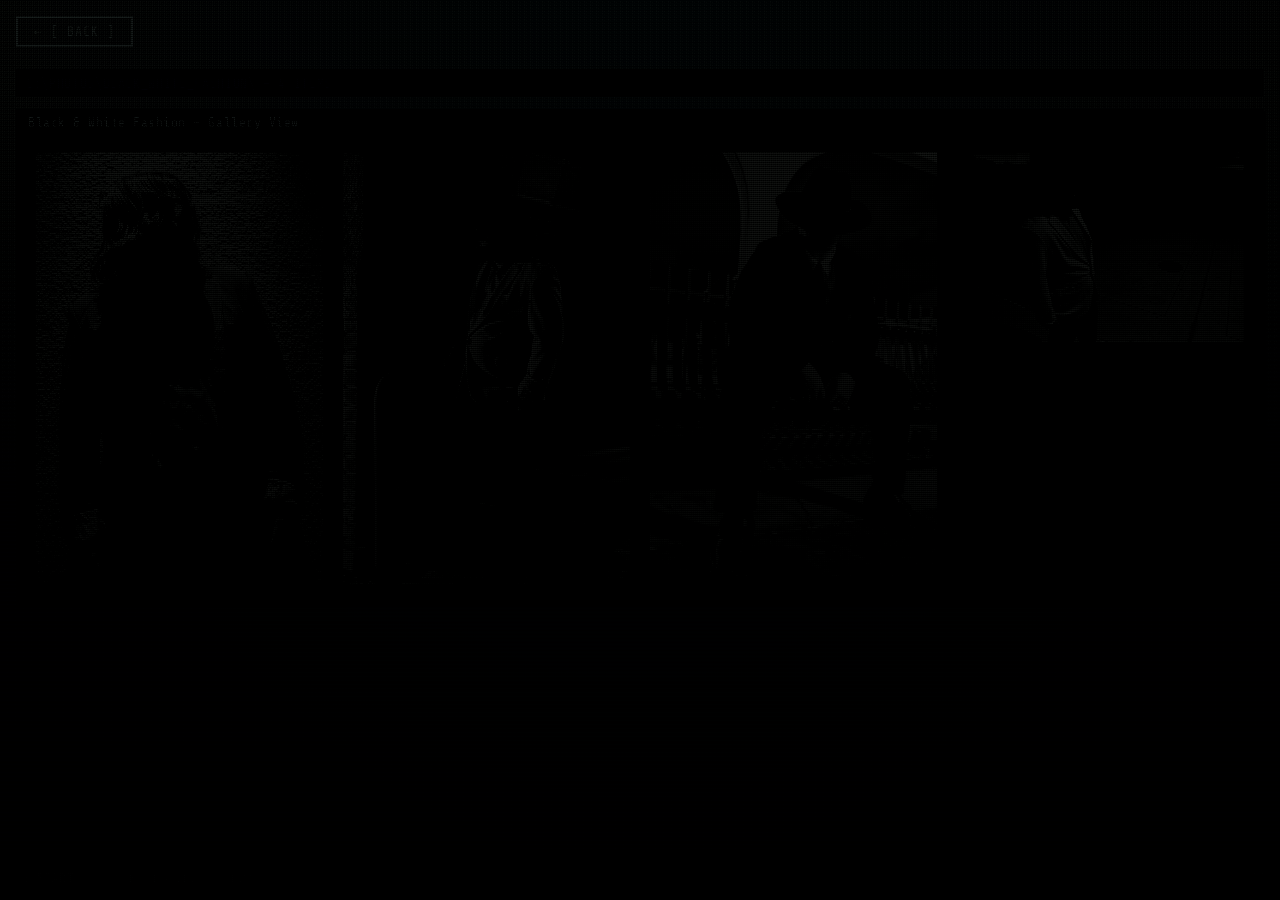
==== black-white-fashion.html @ 4e3a28f0 "Portfolio: swap Glitch and Editorial cards; update projects count to 4" ====
<!DOCTYPE html>
<html lang="en">
<head>
  <meta charset="UTF-8">
  <meta name="viewport" content="width=device-width, initial-scale=1.0">
  <title>Black & White Fashion — C.B Photography</title>
  <link rel="stylesheet" href="images/style.css">
  <style>
    html, body, * {
      cursor: url("data:image/svg+xml,%3Csvg xmlns='http://www.w3.org/2000/svg' width='24' height='24' viewBox='0 0 24 24'%3E%3Ccircle cx='12' cy='12' r='4' fill='none' stroke='%2300e0ff' stroke-width='1.5'/%3E%3Cline x1='12' y1='1' x2='12' y2='7' stroke='%2300e0ff' stroke-width='1.5'/%3E%3Cline x1='12' y1='17' x2='12' y2='23' stroke='%2300e0ff' stroke-width='1.5'/%3E%3Cline x1='1' y1='12' x2='7' y2='12' stroke='%2300e0ff' stroke-width='1.5'/%3E%3Cline x1='17' y1='12' x2='23' y2='12' stroke='%2300e0ff' stroke-width='1.5'/%3E%3C/svg%3E") 12 12, crosshair;
    }
    button, a, [onclick], .gallery-item, .back-btn, .lightbox-close {
      cursor: url("data:image/svg+xml,%3Csvg xmlns='http://www.w3.org/2000/svg' width='24' height='24' viewBox='0 0 24 24'%3E%3Ccircle cx='12' cy='12' r='4' fill='none' stroke='%2300e0ff' stroke-width='1.5'/%3E%3Cline x1='12' y1='1' x2='12' y2='7' stroke='%2300e0ff' stroke-width='1.5'/%3E%3Cline x1='12' y1='17' x2='12' y2='23' stroke='%2300e0ff' stroke-width='1.5'/%3E%3Cline x1='1' y1='12' x2='7' y2='12' stroke='%2300e0ff' stroke-width='1.5'/%3E%3Cline x1='17' y1='12' x2='23' y2='12' stroke='%2300e0ff' stroke-width='1.5'/%3E%3C/svg%3E") 12 12, crosshair;
    }
    .gallery-header {
      padding: 16px 16px 0;
    }
    .back-btn {
      display: inline-block;
      margin-bottom: 12px;
      padding: 6px 16px;
      border: 2px solid var(--blue);
      color: var(--blue);
      font-family: 'Share Tech Mono', monospace;
      font-size: 13px;
      text-decoration: none;
      letter-spacing: 0.08em;
      background: transparent;
      cursor: pointer;
      transition: background 0.15s, color 0.15s;
    }
    .back-btn:hover {
      background: var(--blue);
      color: var(--bg);
    }
    .gallery-panel {
      margin: 0 16px 80px;
    }
    .gallery-grid {
      display: grid;
      grid-template-columns: repeat(auto-fill, minmax(280px, 1fr));
      gap: 16px;
      padding: 16px;
      background: #040409;
    }
    .gallery-item {
      border: 2px solid;
      border-color: #030308 #16163a #16163a #030308;
      background: #0b0b15;
      cursor: pointer;
      transition: transform 0.15s, box-shadow 0.15s;
      position: relative;
      overflow: hidden;
    }
    .gallery-item:hover {
      transform: translateY(-3px);
      box-shadow: 0 0 18px rgba(29,224,0,0.2);
    }
    .gallery-item img {
      width: 100%;
      display: block;
    }
    .gallery-item-footer {
      display: none;
    }

    /* Lightbox */
    .lightbox {
      display: none;
      position: fixed;
      inset: 0;
      background: rgba(0,0,0,0.95);
      z-index: 10000;
      align-items: center;
      justify-content: center;
      flex-direction: column;
    }
    .lightbox.active { display: flex; }
    .lightbox img {
      max-width: 90vw;
      max-height: 85vh;
      object-fit: contain;
      border: 2px solid var(--green);
      box-shadow: 0 0 30px rgba(29,224,0,0.3);
    }
    .lightbox-close {
      position: absolute;
      top: 16px;
      right: 24px;
      font-family: 'Share Tech Mono', monospace;
      font-size: 28px;
      color: var(--green);
      cursor: pointer;
      background: none;
      border: none;
      line-height: 1;
    }
    .lightbox-close:hover { color: #fff; }
    .lightbox-caption {
      margin-top: 10px;
      font-family: 'Share Tech Mono', monospace;
      font-size: 12px;
      color: var(--muted);
      letter-spacing: 0.08em;
    }

    .fullscreen-crt-glitch {
      position: fixed;
      inset: 0;
      z-index: 10002;
      pointer-events: none;
      opacity: 0;
      background-color: rgba(0, 14, 0, 0.72);
      background-image:
        linear-gradient(to bottom, rgba(0,8,0,0.4), rgba(0,0,0,0.9)),
        radial-gradient(circle at 20% 30%, rgba(95,255,130,0.12) 0 1px, transparent 1px 100%),
        radial-gradient(circle at 80% 70%, rgba(36,170,70,0.14) 0 1px, transparent 1px 100%),
        repeating-linear-gradient(to bottom, rgba(0,0,0,0.72) 0px, rgba(0,0,0,0.72) 1px, transparent 1px, transparent 2px),
        linear-gradient(90deg, rgba(0,255,90,0.08), transparent 35%, transparent 65%, rgba(15,120,40,0.1));
      background-size: 100% 100%, 2px 2px, 3px 3px, 100% 2px, 100% 100%;
      mix-blend-mode: multiply;
    }

    body.folder-opening {
      filter: contrast(1.28) brightness(0.58) saturate(0.18);
      animation: folderShake 120ms steps(2) 9;
    }

    body.folder-opening .fullscreen-crt-glitch {
      opacity: 0.92;
      animation: folderNoise 90ms steps(2) infinite;
    }

    @keyframes folderNoise {
      0% { transform: translate(0, 0); }
      25% { transform: translate(2px, -1px); }
      50% { transform: translate(-2px, 1px); }
      75% { transform: translate(1px, 2px); }
      100% { transform: translate(0, 0); }
    }

    @keyframes folderShake {
      0% { transform: translate(0, 0); }
      20% { transform: translate(-2px, 1px); }
      40% { transform: translate(2px, -1px); }
      60% { transform: translate(-1px, -1px); }
      80% { transform: translate(1px, 1px); }
      100% { transform: translate(0, 0); }
    }

  </style>
</head>
<body>
  <div class="scanlines"></div>
  <div class="fullscreen-crt-glitch" aria-hidden="true"></div>

  <div class="gallery-header">
    <a href="index.html#portfolio" class="back-btn">&#8592; [ BACK ]</a>
    <div class="terminal-window" style="margin-bottom:12px;">
      <div class="terminal-titlebar">
        <span>C:\PHOTOS\BLACK_WHITE_FASHION\ — 4 ITEMS</span>
        <div class="win95-buttons">
          <button>_</button><button>&#9633;</button><button>&#x2715;</button>
        </div>
      </div>
    </div>
  </div>

  <div class="gallery-panel">
    <div class="panel">
      <div class="panel-titlebar"><span>Black &amp; White Fashion — Gallery View</span></div>
      <div class="gallery-grid">
        <div class="gallery-item" onclick="openLightbox('images/1content_C_Beas.jpg.jpg', '1content_C_Beas.jpg')">
          <img src="images/1content_C_Beas.jpg.jpg" alt="Photo 1">
          <div class="gallery-item-footer"><span>1content_C_Beas.jpg</span><span>B&amp;W</span></div>
        </div>
        <div class="gallery-item" onclick="openLightbox('images/2content_C_Beas.jpg.jpg', '2content_C_Beas.jpg')">
          <img src="images/2content_C_Beas.jpg.jpg" alt="Photo 2">
          <div class="gallery-item-footer"><span>2content_C_Beas.jpg</span><span>B&amp;W</span></div>
        </div>
        <div class="gallery-item" onclick="openLightbox('images/3content_C_Beas.jpg.jpg', '3content_C_Beas.jpg')">
          <img src="images/3content_C_Beas.jpg.jpg" alt="Photo 3">
          <div class="gallery-item-footer"><span>3content_C_Beas.jpg</span><span>B&amp;W</span></div>
        </div>
        <div class="gallery-item" onclick="openLightbox('images/5content_C_Beas.jpg.jpg', '5content_C_Beas.jpg')">
          <img src="images/5content_C_Beas.jpg.jpg" alt="Photo 4">
          <div class="gallery-item-footer"><span>5content_C_Beas.jpg</span><span>B&amp;W</span></div>
        </div>
      </div>
    </div>
  </div>

  <!-- Lightbox -->
  <div class="lightbox" id="lightbox" onclick="closeLightbox(event)">
    <button class="lightbox-close" onclick="closeLightbox()">&#x2715;</button>
    <img id="lightbox-img" src="" alt="">
    <p class="lightbox-caption" id="lightbox-caption"></p>
  </div>

  <!-- Taskbar -->
  <footer class="taskbar">
    <div class="taskbar-start"><button class="start-btn">&#x229E; START</button></div>
    <div class="taskbar-items"><span class="taskbar-item active">&#128247; BLACK &amp; WHITE FASHION</span></div>
    <div class="taskbar-tray">
      <span>&#128266;</span>
      <span class="tray-time" id="clock">00:00</span>
    </div>
  </footer>

  <script>
    function updateClock() {
      var now = new Date();
      var t = String(now.getHours()).padStart(2,'0') + ':' + String(now.getMinutes()).padStart(2,'0');
      document.getElementById('clock').textContent = t;
    }
    updateClock();
    setInterval(updateClock, 1000);

    var lightboxStatePushed = false;
    if (!history.state) {
      history.replaceState({ initialPage: true }, '', window.location.href);
    }
    function openLightbox(src, caption) {
      var lightbox = document.getElementById('lightbox');
      document.getElementById('lightbox-img').src = src;
      document.getElementById('lightbox-caption').textContent = caption;
      lightbox.classList.add('active');
      if (!lightboxStatePushed) {
        history.pushState({ lightboxOpen: true }, '', window.location.href);
        lightboxStatePushed = true;
      }
    }
    function closeLightbox(e) {
      if (e && e.type === 'popstate') {
        document.getElementById('lightbox').classList.remove('active');
        lightboxStatePushed = false;
        return;
      }
      if (!e || e.target !== document.getElementById('lightbox-img')) {
        var lightbox = document.getElementById('lightbox');
        lightbox.classList.remove('active');
        if (lightboxStatePushed) {
          lightboxStatePushed = false;
          history.back();
        }
      }
    }
    window.addEventListener('popstate', function() {
      if (document.getElementById('lightbox').classList.contains('active')) {
        closeLightbox({ type: 'popstate' });
      }
    });
    document.addEventListener('keydown', function(e) {
      if (e.key === 'Escape') closeLightbox();
    });

    function playFolderGlitchSound() {
      var AudioCtx = window.AudioContext || window.webkitAudioContext;
      if (!AudioCtx) return;

      var ctx = new AudioCtx();
      var duration = 0.95;
      var len = Math.floor(ctx.sampleRate * duration);
      var buffer = ctx.createBuffer(1, len, ctx.sampleRate);
      var data = buffer.getChannelData(0);
      var i;

      for (i = 0; i < len; i += 1) {
        var progress = i / len;
        data[i] = (Math.random() * 2 - 1) * (0.2 - progress * 0.12);
      }

      var noiseSource = ctx.createBufferSource();
      var noiseFilter = ctx.createBiquadFilter();
      var noiseGain = ctx.createGain();
      var motor = ctx.createOscillator();
      var wobble = ctx.createOscillator();
      var motorGain = ctx.createGain();

      noiseSource.buffer = buffer;
      noiseFilter.type = 'lowpass';
      noiseFilter.frequency.value = 1900;
      noiseGain.gain.setValueAtTime(0.035, ctx.currentTime);
      noiseGain.gain.exponentialRampToValueAtTime(0.0001, ctx.currentTime + duration);

      motor.type = 'sawtooth';
      motor.frequency.setValueAtTime(86, ctx.currentTime);
      motor.frequency.exponentialRampToValueAtTime(62, ctx.currentTime + duration);

      wobble.type = 'sine';
      wobble.frequency.setValueAtTime(7, ctx.currentTime);
      wobble.connect(motor.frequency);

      motorGain.gain.setValueAtTime(0.0001, ctx.currentTime);
      motorGain.gain.linearRampToValueAtTime(0.02, ctx.currentTime + 0.04);
      motorGain.gain.exponentialRampToValueAtTime(0.0001, ctx.currentTime + duration);

      noiseSource.connect(noiseFilter);
      noiseFilter.connect(noiseGain);
      noiseGain.connect(ctx.destination);

      motor.connect(motorGain);
      motorGain.connect(ctx.destination);

      noiseSource.start();
      motor.start();
      wobble.start();
      noiseSource.stop(ctx.currentTime + duration);
      motor.stop(ctx.currentTime + duration);
      wobble.stop(ctx.currentTime + duration);
    }

    document.body.classList.add('folder-opening');
    try { playFolderGlitchSound(); } catch (e) {}
    setTimeout(function() {
      document.body.classList.remove('folder-opening');
    }, 1200);

  </script>
</body>
</html>
---- images/style.css ----
/* =====================================================
   C.B PHOTOGRAPHY � 90s Hardware / CRT Theme
   ===================================================== */

@import url('https://fonts.googleapis.com/css2?family=Share+Tech+Mono&family=VT323&family=Orbitron:wght@400;700;900&display=swap');

:root {
  --blue:   #00e0ff;
  --blue-amber:   #0f44aa;
  --dim:     #040409;
  --bg:      #020204;
  --panel:   #06060d;
  --border:  #0d0d26;
  --win-bg:  #0b0b15;
  --win-hdr: #000022;
  --win-txt: #0022cc;
  --text:    #3a3a8a;
  --muted:   #151530;
  --red-led: #cc1a1a;
  --glow:    0 0 8px rgba(0,224,255,0.55);
}

*, *::before, *::after { box-sizing: border-box; margin: 0; padding: 0; }

html { scroll-behavior: smooth; }

html, body, * {
  cursor: url("data:image/svg+xml,%3Csvg xmlns='http://www.w3.org/2000/svg' width='24' height='24' viewBox='0 0 24 24'%3E%3Ccircle cx='12' cy='12' r='4' fill='none' stroke='%2300e0ff' stroke-width='1.5'/%3E%3Cline x1='12' y1='1' x2='12' y2='7' stroke='%2300e0ff' stroke-width='1.5'/%3E%3Cline x1='12' y1='17' x2='12' y2='23' stroke='%2300e0ff' stroke-width='1.5'/%3E%3Cline x1='1' y1='12' x2='7' y2='12' stroke='%2300e0ff' stroke-width='1.5'/%3E%3Cline x1='17' y1='12' x2='23' y2='12' stroke='%2300e0ff' stroke-width='1.5'/%3E%3C/svg%3E") 12 12, crosshair;
}

button, a, [onclick], .photo-card, .gallery-item, .toolbar-btn, .crt-btn, .start-btn, .explorer-toolbar span {
  cursor: url("data:image/svg+xml,%3Csvg xmlns='http://www.w3.org/2000/svg' width='24' height='24' viewBox='0 0 24 24'%3E%3Ccircle cx='12' cy='12' r='4' fill='none' stroke='%2300e0ff' stroke-width='1.5'/%3E%3Cline x1='12' y1='1' x2='12' y2='7' stroke='%2300e0ff' stroke-width='1.5'/%3E%3Cline x1='12' y1='17' x2='12' y2='23' stroke='%2300e0ff' stroke-width='1.5'/%3E%3Cline x1='1' y1='12' x2='7' y2='12' stroke='%2300e0ff' stroke-width='1.5'/%3E%3Cline x1='17' y1='12' x2='23' y2='12' stroke='%2300e0ff' stroke-width='1.5'/%3E%3C/svg%3E") 12 12, crosshair;
}

body {
  background-color: var(--bg);
  background-image:
    radial-gradient(ellipse at 50% 0%, rgba(0,224,255,0.06) 0%, transparent 70%),
    linear-gradient(rgba(0,224,255,0.03) 1px, transparent 1px);
  background-size: 100% 100%, 100% 4px;
  color: var(--text);
  font-family: 'Share Tech Mono', 'Courier New', monospace;
  font-size: 14px;
  min-height: 100vh;
  padding-bottom: 46px; /* taskbar height */
  overflow-x: hidden;
}

.click-screen {
  position: fixed;
  inset: 0;
  z-index: 10002;
  display: flex;
  align-items: center;
  justify-content: center;
  padding: 16px;
  background:
    radial-gradient(circle at 50% 40%, rgba(0,224,255,0.1), transparent 42%),
    linear-gradient(rgba(0,224,255,0.025) 1px, transparent 1px),
    var(--bg);
  background-size: 100% 100%, 100% 4px, auto;
  transition: opacity 0.3s ease;
}

.click-screen-hidden {
  opacity: 0;
  pointer-events: none;
}

.click-screen-panel {
  width: min(760px, 100%);
  border: 2px solid var(--border);
  box-shadow: 0 0 30px rgba(0,224,255,0.12);
  background: rgba(2, 4, 2, 0.96);
}

.click-screen-bar {
  display: flex;
  align-items: center;
  justify-content: space-between;
  gap: 16px;
  padding: 4px 10px;
  background: var(--win-hdr);
  color: var(--win-txt);
  font-family: 'VT323', monospace;
  font-size: 16px;
  letter-spacing: 0.06em;
  border-bottom: 2px solid #000022;
}

.click-screen-status {
  color: var(--blue-amber);
  text-shadow: 0 0 8px rgba(15,68,170,0.4);
}

.click-screen-window {
  margin-top: 0;
  border: none;
  box-shadow: none;
  background: transparent;
}

.click-screen-body {
  padding: 22px 24px 26px;
  display: flex;
  flex-direction: column;
  align-items: flex-start;
  gap: 10px;
}

.click-screen-line {
  font-family: 'VT323', monospace;
  font-size: 22px;
  color: var(--blue);
  text-shadow: var(--glow);
  line-height: 1.3;
}

.click-screen-line span {
  color: var(--blue-amber);
}

.click-screen-button {
  border: 2px solid var(--blue);
  background: linear-gradient(180deg, rgba(7, 7, 24, 0.95), rgba(2, 2, 8, 0.98));
  color: var(--blue);
  font-family: 'VT323', monospace;
  font-size: clamp(28px, 4.5vw, 44px);
  letter-spacing: 0.1em;
  padding: 16px 24px 16px 28px;
  margin-top: 10px;
  box-shadow: 0 0 28px rgba(0,224,255,0.16), inset 0 0 18px rgba(0,224,255,0.08);
  text-shadow: var(--glow);
  align-self: stretch;
}

.click-screen-button:hover {
  background: linear-gradient(180deg, rgba(13, 13, 36, 0.98), rgba(4, 4, 12, 1));
}

.click-screen-button:active {
  transform: translateY(1px);
}

.boot-screen {
  position: fixed;
  inset: 0;
  z-index: 10001;
  background: var(--bg);
  display: flex;
  align-items: stretch;
  justify-content: stretch;
  padding: 12px 16px 16px;
  transition: opacity 0.45s ease;
}

.boot-screen::before {
  content: "";
  position: absolute;
  inset: 0;
  pointer-events: none;
  opacity: 0.22;
  background-image:
    radial-gradient(circle at 20% 30%, rgba(0,224,255,0.32) 0 1px, transparent 1px 100%),
    radial-gradient(circle at 80% 70%, rgba(0,224,255,0.30) 0 1px, transparent 1px 100%);
  background-size: 2px 2px, 3px 3px;
  animation: bootNoiseShift 120ms steps(4) infinite;
}

.boot-screen::after {
  content: "";
  position: absolute;
  inset: 0;
  pointer-events: none;
  opacity: 0.15;
  background: linear-gradient(
    to bottom,
    rgba(0,224,255,0.12),
    rgba(0,0,0,0) 20%,
    rgba(0,224,255,0.08) 50%,
    rgba(0,0,0,0) 80%
  );
  animation: bootFlicker 800ms steps(2) infinite;
}

.boot-screen-hidden {
  opacity: 0;
  pointer-events: none;
}

.boot-header {
  position: relative;
  z-index: 1;
  width: 100%;
  min-height: 100%;
  display: flex;
  flex-direction: column;
  padding: 0;
}

@keyframes bootNoiseShift {
  0% { transform: translate(0, 0); }
  25% { transform: translate(2px, -1px); }
  50% { transform: translate(-2px, 2px); }
  75% { transform: translate(2px, 1px); }
  100% { transform: translate(0, 0); }
}

@keyframes bootFlicker {
  0%, 100% { opacity: 0.12; }
  20% { opacity: 0.24; }
  40% { opacity: 0.09; }
  60% { opacity: 0.20; }
  80% { opacity: 0.11; }
}

.boot-header .terminal-window {
  flex: 1;
}

.boot-header .terminal-body {
  height: 100%;
  display: flex;
  flex-direction: column;
  justify-content: center;
}

.app-shell {
  visibility: visible;
  transition: opacity 0.35s ease;
}

.app-shell-hidden {
  opacity: 0;
  visibility: hidden;
  pointer-events: none;
}

body.is-booting {
  overflow: hidden;
}

/* -- BIOS HEADER -------------------------------------- */
.crt-header { padding: 12px 16px 0; }

.bios-bar {
  background: var(--win-hdr);
  color: var(--win-txt);
  font-family: 'VT323', monospace;
  font-size: 15px;
  padding: 3px 10px;
  display: flex;
  justify-content: space-between;
  align-items: center;
  letter-spacing: 0.04em;
  border-bottom: 2px solid #000022;
}

.led-group { display: flex; align-items: center; gap: 6px; font-size: 13px; }

.led {
  display: inline-block;
  width: 10px; height: 10px;
  border-radius: 50%;
  box-shadow: 0 0 6px 2px currentColor;
}
.led-green { background: var(--blue); color: var(--blue); animation: ledPulse 2s infinite; }
.led-amber { background: var(--blue-amber); color: var(--blue-amber); }
.led-red   { background: var(--red-led); color: var(--red-led); }

@keyframes ledPulse {
  0%, 100% { opacity: 1; }
  50%       { opacity: 0.4; }
}

/* -- TERMINAL WINDOW ---------------------------------- */
.terminal-window {
  border: 2px solid var(--border);
  margin-top: 10px;
  background: var(--bg);
  box-shadow: 0 0 24px rgba(0,255,255,0.15), inset 0 0 40px rgba(0,0,0,0.6);
}

.terminal-titlebar {
  background: var(--win-hdr);
  color: var(--win-txt);
  padding: 3px 8px;
  display: flex;
  justify-content: space-between;
  align-items: center;
  font-size: 13px;
  letter-spacing: 0.05em;
}

.win95-buttons { display: flex; gap: 2px; }
.win95-buttons button {
  background: var(--win-bg);
  border: 2px solid;
  border-color: #16163a #030308 #030308 #16163a;
  color: var(--text);
  font-family: 'Share Tech Mono', monospace;
  font-size: 11px;
  width: 18px; height: 18px;
  cursor: pointer;
  line-height: 1;
  padding: 0;
}
.win95-buttons button:active {
  border-color: #030308 #16163a #16163a #030308;
}

.terminal-body {
  padding: 12px 18px;
  min-height: 130px;
}

.boot-line {
  font-family: 'VT323', monospace;
  font-size: 18px;
  color: var(--blue);
  line-height: 1.5;
  text-shadow: var(--glow);
  opacity: 0;
  min-height: 1.5em;
}

.boot-line.boot-line-visible {
  opacity: 1;
}

.ok    { color: var(--blue); font-weight: bold; }
.cursor {
  display: inline-block;
  background: var(--blue);
  color: var(--bg);
  width: 10px; height: 16px;
  vertical-align: middle;
  margin-left: 2px;
}

/* -- TOOLBAR NAV -------------------------------------- */
.toolbar {
  background: var(--win-bg);
  border-top: 2px solid #16163a;
  border-bottom: 2px solid #030308;
  box-shadow: 0 2px 0 #000;
  margin: 12px 16px 0;
  position: sticky;
  top: 0;
  z-index: 100;
}

.toolbar-inner {
  display: flex;
  align-items: center;
  padding: 3px 6px;
  gap: 2px;
}

.toolbar-btn {
  background: var(--win-bg);
  border: 2px solid;
  border-color: #16163a #030308 #030308 #16163a;
  color: var(--text);
  font-family: 'Share Tech Mono', monospace;
  font-size: 12px;
  padding: 2px 10px;
  cursor: pointer;
  letter-spacing: 0.04em;
  transition: none;
}

.toolbar-btn:hover   { background: #101020; color: var(--blue); }
.toolbar-btn.active  {
  background: var(--win-hdr);
  color: var(--blue);
  border-color: #030308 #16163a #16163a #030308;
}
.toolbar-btn:active  {
  border-color: #030308 #16163a #16163a #030308;
}

.toolbar-spacer { flex: 1; }

.toolbar-clock {
  color: var(--blue);
  font-size: 13px;
  padding: 2px 8px;
  border: 1px inset #0d0d26;
  background: #040409;
}

/* -- HERO --------------------------------------------- */
.hero {
  text-align: center;
  padding: 48px 16px 36px;
}

.ascii-art {
  font-family: 'Share Tech Mono', 'Courier New', monospace;
  font-size: clamp(5px, 1.1vw, 13px);
  color: var(--blue);
  text-shadow: var(--glow);
  line-height: 1.3;
  overflow-x: auto;
  display: inline-block;
  white-space: pre;
  letter-spacing: 0;
}

.modern-logo {
  display: flex;
  flex-direction: column;
  align-items: center;
  gap: 16px;
  margin-bottom: 24px;
}

.logo-frame {
  width: 120px;
  height: 120px;
  border: 3px solid var(--blue);
  display: flex;
  align-items: center;
  justify-content: center;
  position: relative;
  background: linear-gradient(135deg, rgba(0,224,255,0.1) 0%, transparent 100%);
  box-shadow: 0 0 20px rgba(0,224,255,0.3), inset 0 0 20px rgba(0,224,255,0.1);
}

.logo-frame::before {
  content: '';
  position: absolute;
  inset: 8px;
  border: 1px solid rgba(0,224,255,0.5);
  pointer-events: none;
}

.logo-text {
  font-family: 'Orbitron', monospace;
  font-size: 48px;
  font-weight: 900;
  color: var(--blue);
  text-shadow: 0 0 10px rgba(0,224,255,0.6);
  letter-spacing: 0.1em;
  z-index: 1;
}

.logo-title {
  font-family: 'Orbitron', monospace;
  font-size: 32px;
  font-weight: 700;
  color: var(--blue);
  text-shadow: 0 0 12px rgba(0,224,255,0.5);
  letter-spacing: 0.15em;
  margin: 0;
  text-transform: uppercase;
}

.hero-sub {
  font-family: 'Orbitron', 'VT323', monospace;
  font-size: 22px;
  font-weight: 700;
  color: var(--blue-amber);
  text-shadow: 0 0 8px rgba(15,68,170,0.5);
  letter-spacing: 0.15em;
  margin-top: 16px;
}
.hero-sub.dim { color: var(--muted); font-size: 16px; margin-top: 4px; }

.crt-btn {
  display: inline-block;
  margin-top: 24px;
  padding: 10px 28px;
  border: 2px solid var(--blue);
  color: var(--blue);
  font-family: 'Share Tech Mono', monospace;
  font-size: 14px;
  text-decoration: none;
  letter-spacing: 0.1em;
  background: transparent;
  cursor: pointer;
  box-shadow: var(--glow), inset 0 0 0 0 var(--blue);
  transition: background 0.15s, color 0.15s, box-shadow 0.15s;
}
.crt-btn:hover {
  background: var(--blue);
  color: var(--bg);
  box-shadow: 0 0 20px rgba(0,255,255,0.8);
}
.crt-btn.secondary {
  border-color: var(--muted);
  color: var(--muted);
  box-shadow: none;
}
.crt-btn.secondary:hover {
  background: var(--muted);
  color: var(--bg);
  box-shadow: none;
}

/* -- STATS BAR ---------------------------------------- */
.stats-bar {
  display: flex;
  justify-content: center;
  align-items: center;
  gap: 20px;
  flex-wrap: wrap;
  border-top: 1px solid var(--border);
  border-bottom: 1px solid var(--border);
  padding: 12px 16px;
  background: rgba(0,255,255,0.03);
  margin: 0 16px;
}

.stat-item { display: flex; flex-direction: column; align-items: center; gap: 2px; }
.stat-label { font-size: 11px; color: var(--text); letter-spacing: 0.1em; }
.stat-value {
  font-family: 'Orbitron', 'VT323', monospace;
  font-size: 28px;
  color: var(--text);
  line-height: 1;
  font-weight: 700;
}
.divider { color: var(--border); font-size: 24px; }

/* -- SECTIONS ----------------------------------------- */
main > section { padding: 36px 16px; }

.section-header {
  display: flex;
  align-items: center;
  gap: 12px;
  margin-bottom: 18px;
  border-bottom: 1px solid var(--border);
  padding-bottom: 8px;
}

.section-header h2 {
  font-family: 'Orbitron', 'VT323', monospace;
  font-size: 28px;
  color: var(--blue-amber);
  letter-spacing: 0.08em;
  text-shadow: 0 0 8px rgba(15,68,170,0.4);
  font-weight: 900;
}

.section-icon { font-size: 20px; color: var(--blue); text-shadow: 0 0 8px rgba(0,224,255,0.5); }
.section-meta { font-size: 11px; color: var(--text); margin-left: auto; }

.blink {
  animation: blink 1s step-end infinite;
  color: var(--blue);
}
@keyframes blink { 50% { opacity: 0; } }

/* -- FILE EXPLORER ------------------------------------ */
.file-explorer {
  background: var(--win-bg);
  border: 2px solid;
  border-color: #16163a #030308 #030308 #16163a;
  box-shadow: 2px 2px 0 #000;
}

.explorer-toolbar {
  background: var(--win-bg);
  border-bottom: 1px solid #030308;
  padding: 3px 10px;
  display: flex;
  gap: 18px;
  font-size: 13px;
  color: var(--text);
  font-family: 'Share Tech Mono', monospace;
}
.explorer-toolbar span { cursor: pointer; }
.explorer-toolbar span:hover { text-decoration: underline; }

.photo-grid {
  display: grid;
  grid-template-columns: repeat(auto-fill, minmax(180px, 1fr));
  gap: 12px;
  padding: 14px;
  background: #040409;
}

.photo-card {
  border: 2px solid;
  border-color: #030308 #16163a #16163a #030308;
  background: #0b0b15;
  cursor: pointer;
  transition: transform 0.1s;
}
.photo-card:hover { transform: translateY(-2px); box-shadow: 3px 3px 0 #0d0d26; }
.photo-card:active { transform: translateY(0); box-shadow: 1px 1px 0 #030308; }

.card-titlebar {
  background: var(--win-hdr);
  color: var(--blue);
  font-size: 11px;
  padding: 2px 6px;
  font-family: 'Share Tech Mono', monospace;
  white-space: nowrap;
  overflow: hidden;
  text-overflow: ellipsis;
}

.card-img-placeholder {
  background: #000;
  height: 120px;
  display: flex;
  flex-direction: column;
  align-items: center;
  justify-content: center;
  gap: 6px;
  color: var(--muted);
  font-size: 11px;
  border: 1px inset #000;
  position: relative;
  overflow: hidden;
}
.card-img-placeholder::after {
  content: '';
  position: absolute;
  inset: 0;
  background: repeating-linear-gradient(
    to bottom, transparent 0, transparent 3px, rgba(0,224,255,0.04) 3px, rgba(0,224,255,0.04) 4px
  );
}

.card-thumb-grid {
  display: grid;
  grid-template-columns: 1fr 1fr;
  grid-template-rows: 1fr 1fr;
  height: 120px;
  background: #000;
  border: 1px inset #000;
  overflow: hidden;
  gap: 1px;
}

.card-thumb-grid img {
  width: 100%;
  height: 100%;
  object-fit: cover;
  display: block;
}

.img-icon { font-size: 32px; color: var(--blue); text-shadow: var(--glow); }

.card-footer {
  display: flex;
  justify-content: space-between;
  padding: 3px 6px;
  font-size: 11px;
  color: #a8f4ff;
  background: #06060d;
  font-family: 'Share Tech Mono', monospace;
}

/* -- PANEL (Notepad style) ---------------------------- */
.panel {
  background: var(--win-bg);
  border: 2px solid;
  border-color: #16163a #030308 #030308 #16163a;
  box-shadow: 2px 2px 0 #000;
}

.panel-titlebar {
  background: var(--win-hdr);
  color: var(--blue);
  padding: 4px 10px;
  font-size: 13px;
  font-family: 'Share Tech Mono', monospace;
  letter-spacing: 0.04em;
}

.panel-body {
  background: #040409;
  padding: 20px;
  font-family: 'Courier New', monospace;
  color: var(--text);
  min-height: 160px;
}

/* -- ABOUT -------------------------------------------- */
.about-grid {
  display: grid;
  grid-template-columns: auto 1fr;
  gap: 30px;
  align-items: start;
}

.avatar-box {
  width: 100px; height: 100px;
  background: #000;
  border: 2px inset #0d0d26;
  display: flex;
  align-items: center;
  justify-content: center;
  font-family: 'VT323', monospace;
  font-size: 42px;
  color: var(--blue);
  text-shadow: var(--glow);
  margin-bottom: 10px;
}

.spec-list p {
  font-family: 'Share Tech Mono', monospace;
  font-size: 11px;
  color: var(--text);
  line-height: 1.8;
}
.spec-list span { color: var(--blue); font-weight: bold; }

.about-text p {
  font-family: 'Share Tech Mono', monospace;
  font-size: 13px;
  line-height: 1.8;
  color: var(--text);
}
.highlight {
  color: var(--blue);
  font-weight: bold;
  text-decoration: underline;
}

/* -- CONTACT FORM ------------------------------------- */
.contact-form { display: flex; flex-direction: column; gap: 10px; }

.form-row {
  display: flex;
  align-items: center;
  gap: 10px;
}
.message-row { align-items: flex-start; }

.form-row label {
  font-family: 'Share Tech Mono', monospace;
  font-size: 13px;
  color: var(--blue-amber);
  width: 50px;
  flex-shrink: 0;
}

.form-row input,
.form-row textarea {
  flex: 1;
  font-family: 'Share Tech Mono', monospace;
  font-size: 13px;
  border: 2px inset #0d0d26;
  background: #040409;
  color: var(--text);
  padding: 4px 6px;
  outline: none;
}
.form-row input:focus,
.form-row textarea:focus {
  border-color: var(--blue);
  box-shadow: 0 0 6px rgba(0,224,255,0.25);
}

.form-row textarea {
  height: 100px;
  resize: vertical;
}

.form-actions { display: flex; gap: 10px; padding-top: 6px; }

/* -- TASKBAR ------------------------------------------ */
.taskbar {
  position: fixed;
  bottom: 0; left: 0; right: 0;
  height: 46px;
  background: var(--win-bg);
  border-top: 2px solid #16163a;
  box-shadow: 0 -2px 0 #030308;
  display: flex;
  align-items: center;
  padding: 3px 6px;
  gap: 8px;
  z-index: 200;
}

.start-btn {
  background: var(--win-bg);
  border: 2px solid;
  border-color: #16163a #030308 #030308 #16163a;
  font-family: 'Share Tech Mono', monospace;
  font-size: 13px;
  font-weight: bold;
  padding: 3px 12px;
  cursor: pointer;
  color: var(--blue);
  letter-spacing: 0.05em;
}
.start-btn:active { border-color: #030308 #16163a #16163a #030308; }

.taskbar-items { flex: 1; display: flex; gap: 4px; overflow: hidden; }

.taskbar-item {
  background: #06060d;
  border: 2px inset #0d0d26;
  font-family: 'Share Tech Mono', monospace;
  font-size: 12px;
  padding: 2px 10px;
  color: var(--text);
  white-space: nowrap;
}
.taskbar-item.active {
  border-color: #030308 #16163a #16163a #030308;
  background: #040409;
  color: var(--blue);
}

.taskbar-tray {
  display: flex;
  align-items: center;
  gap: 8px;
  border: 1px inset #0d0d26;
  background: #040409;
  padding: 2px 8px;
  font-size: 13px;
}
.tray-time {
  font-family: 'Share Tech Mono', monospace;
  font-size: 13px;
  color: var(--blue);
}

/* -- SCROLLBAR ---------------------------------------- */
::-webkit-scrollbar { width: 14px; background: #040409; }
::-webkit-scrollbar-thumb { background: #0d0d26; border: 2px solid; border-color: #16163a #030308 #030308 #16163a; }
::-webkit-scrollbar-thumb:hover { background: #16163a; }
::-webkit-scrollbar-track { background: #020402; }

/* -- RESPONSIVE --------------------------------------- */
@media (max-width: 600px) {
  .about-grid { grid-template-columns: 1fr; }
  .ascii-art { font-size: 4px; }
  .stats-bar { gap: 12px; }
  .photo-grid { grid-template-columns: repeat(2, 1fr); }
}

/* -- GLITCH EFFECT ------------------------------------ */
.glitch-overlay {
  position: fixed;
  top: 0;
  left: 0;
  width: 100%;
  height: 100%;
  background: var(--bg);
  z-index: 9999;
  display: none;
  pointer-events: none;
}

.glitch-lines {
  position: absolute;
  top: 0;
  left: 0;
  width: 100%;
  height: 100%;
  background: repeating-linear-gradient(
    to bottom,
    transparent 0px,
    transparent 4px,
    rgba(0,224,255,0.9) 4px,
    rgba(0,224,255,0.9) 8px,
    transparent 8px,
    transparent 12px,
    rgba(255,255,255,0.8) 12px,
    rgba(255,255,255,0.8) 16px
  );
  animation: screen-tear 0.6s ease-in-out infinite;
}

  .lightbox {
    opacity: 0;
    transition: opacity 0.22s ease;
  }

  .lightbox.active {
    opacity: 1;
  }

  .lightbox img {
    transform: scale(0.96);
    opacity: 0;
    transition: transform 0.22s ease, opacity 0.22s ease;
  }

  .lightbox.active img {
    transform: scale(1);
    opacity: 1;
  }

  .gallery-item img {
    transition: transform 0.18s ease, filter 0.18s ease;
  }

  .gallery-item:hover img {
    transform: scale(1.03);
    filter: brightness(1.04);
  }
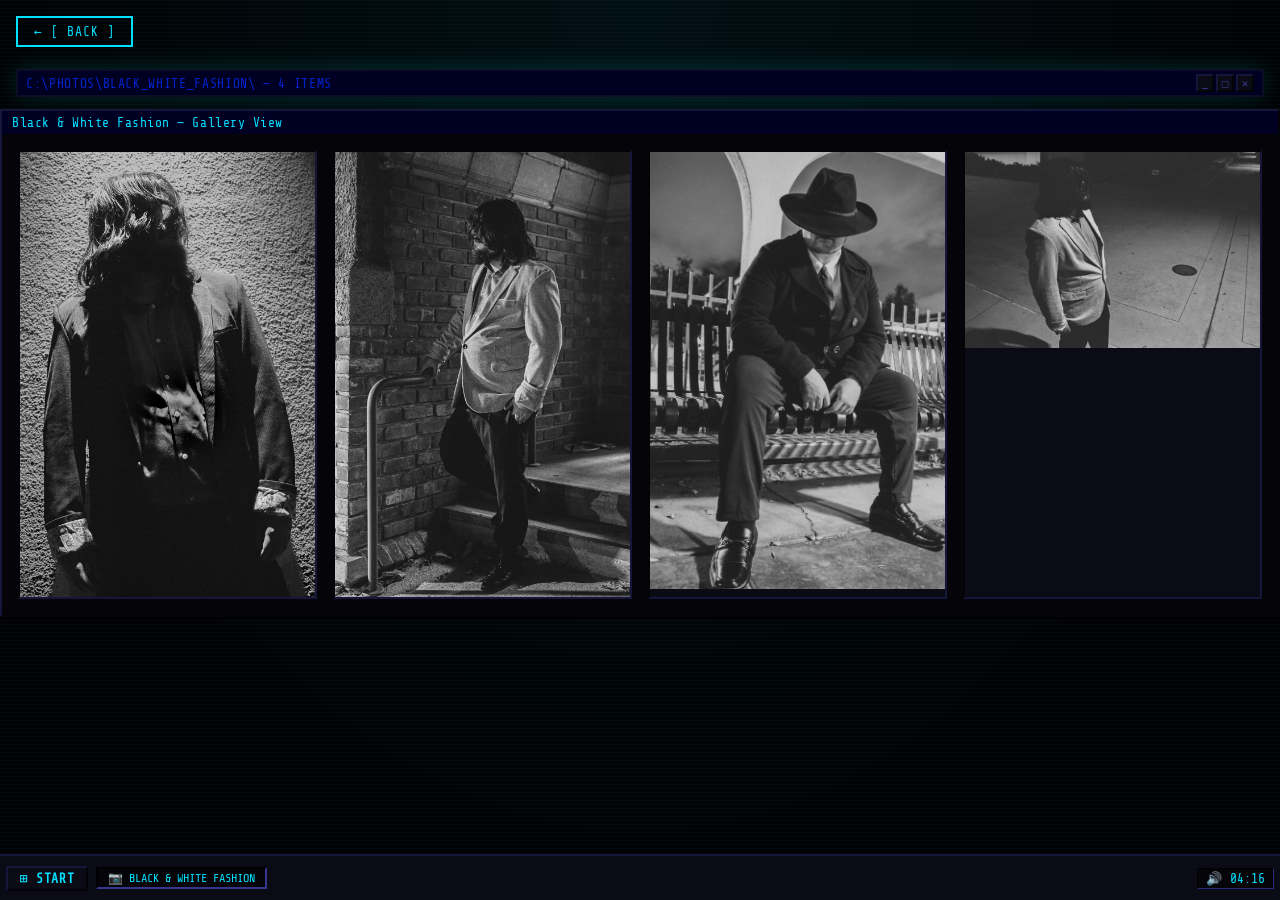
==== commit 2cf10e33: "Update portfolio interactions and sounds" ====
--- a/black-white-fashion.html
+++ b/black-white-fashion.html
@@ -54,7 +54,7 @@
     }
     .gallery-item:hover {
       transform: translateY(-3px);
-      box-shadow: 0 0 18px rgba(29,224,0,0.2);
+      box-shadow: 0 0 18px rgba(0,224,255,0.2);
     }
     .gallery-item img {
       width: 100%;
@@ -80,8 +80,8 @@
       max-width: 90vw;
       max-height: 85vh;
       object-fit: contain;
-      border: 2px solid var(--green);
-      box-shadow: 0 0 30px rgba(29,224,0,0.3);
+      border: none;
+      box-shadow: 0 0 30px rgba(0,224,255,0.3);
     }
     .lightbox-close {
       position: absolute;
@@ -89,7 +89,7 @@
       right: 24px;
       font-family: 'Share Tech Mono', monospace;
       font-size: 28px;
-      color: var(--green);
+      color: var(--blue);
       cursor: pointer;
       background: none;
       border: none;
@@ -110,20 +110,15 @@
       z-index: 10002;
       pointer-events: none;
       opacity: 0;
-      background-color: rgba(0, 14, 0, 0.72);
       background-image:
-        linear-gradient(to bottom, rgba(0,8,0,0.4), rgba(0,0,0,0.9)),
         radial-gradient(circle at 20% 30%, rgba(95,255,130,0.12) 0 1px, transparent 1px 100%),
         radial-gradient(circle at 80% 70%, rgba(36,170,70,0.14) 0 1px, transparent 1px 100%),
         repeating-linear-gradient(to bottom, rgba(0,0,0,0.72) 0px, rgba(0,0,0,0.72) 1px, transparent 1px, transparent 2px),
         linear-gradient(90deg, rgba(0,255,90,0.08), transparent 35%, transparent 65%, rgba(15,120,40,0.1));
-      background-size: 100% 100%, 2px 2px, 3px 3px, 100% 2px, 100% 100%;
-      mix-blend-mode: multiply;
+      background-size: 2px 2px, 3px 3px, 100% 2px, 100% 100%;
     }
 
     body.folder-opening {
-      filter: contrast(1.28) brightness(0.58) saturate(0.18);
-      animation: folderShake 120ms steps(2) 9;
     }
 
     body.folder-opening .fullscreen-crt-glitch {
@@ -139,23 +134,12 @@
       100% { transform: translate(0, 0); }
     }
 
-    @keyframes folderShake {
-      0% { transform: translate(0, 0); }
-      20% { transform: translate(-2px, 1px); }
-      40% { transform: translate(2px, -1px); }
-      60% { transform: translate(-1px, -1px); }
-      80% { transform: translate(1px, 1px); }
-      100% { transform: translate(0, 0); }
-    }
-
   </style>
 </head>
 <body>
   <div class="scanlines"></div>
-  <div class="fullscreen-crt-glitch" aria-hidden="true"></div>
-
   <div class="gallery-header">
-    <a href="index.html#portfolio" class="back-btn">&#8592; [ BACK ]</a>
+    <a href="index.html#portfolio" class="back-btn" onclick="playPortfolioUiSound(this, event)">&#8592; [ BACK ]</a>
     <div class="terminal-window" style="margin-bottom:12px;">
       <div class="terminal-titlebar">
         <span>C:\PHOTOS\BLACK_WHITE_FASHION\ — 4 ITEMS</span>
@@ -166,7 +150,6 @@
     </div>
   </div>
 
-  <div class="gallery-panel">
     <div class="panel">
       <div class="panel-titlebar"><span>Black &amp; White Fashion — Gallery View</span></div>
       <div class="gallery-grid">
@@ -208,6 +191,22 @@
   </footer>
 
   <script>
+    var portfolioUiSound = new Audio('Sounds/ui-sound-16.mp3');
+    function playPortfolioUiSound(link, event) {
+      event.preventDefault();
+      var target = link.href;
+      portfolioUiSound.currentTime = 0;
+      portfolioUiSound.play().catch(function() {});
+      var overlay = document.createElement('div');
+      overlay.className = 'glitch-overlay';
+      overlay.innerHTML = '<div class="glitch-lines"></div>';
+      document.body.appendChild(overlay);
+      overlay.style.display = 'block';
+      setTimeout(function() {
+        window.location.href = target;
+      }, 700);
+    }
+
     function updateClock() {
       var now = new Date();
       var t = String(now.getHours()).padStart(2,'0') + ':' + String(now.getMinutes()).padStart(2,'0');
@@ -254,64 +253,7 @@
       if (e.key === 'Escape') closeLightbox();
     });
 
-    function playFolderGlitchSound() {
-      var AudioCtx = window.AudioContext || window.webkitAudioContext;
-      if (!AudioCtx) return;
-
-      var ctx = new AudioCtx();
-      var duration = 0.95;
-      var len = Math.floor(ctx.sampleRate * duration);
-      var buffer = ctx.createBuffer(1, len, ctx.sampleRate);
-      var data = buffer.getChannelData(0);
-      var i;
-
-      for (i = 0; i < len; i += 1) {
-        var progress = i / len;
-        data[i] = (Math.random() * 2 - 1) * (0.2 - progress * 0.12);
-      }
-
-      var noiseSource = ctx.createBufferSource();
-      var noiseFilter = ctx.createBiquadFilter();
-      var noiseGain = ctx.createGain();
-      var motor = ctx.createOscillator();
-      var wobble = ctx.createOscillator();
-      var motorGain = ctx.createGain();
-
-      noiseSource.buffer = buffer;
-      noiseFilter.type = 'lowpass';
-      noiseFilter.frequency.value = 1900;
-      noiseGain.gain.setValueAtTime(0.035, ctx.currentTime);
-      noiseGain.gain.exponentialRampToValueAtTime(0.0001, ctx.currentTime + duration);
-
-      motor.type = 'sawtooth';
-      motor.frequency.setValueAtTime(86, ctx.currentTime);
-      motor.frequency.exponentialRampToValueAtTime(62, ctx.currentTime + duration);
-
-      wobble.type = 'sine';
-      wobble.frequency.setValueAtTime(7, ctx.currentTime);
-      wobble.connect(motor.frequency);
-
-      motorGain.gain.setValueAtTime(0.0001, ctx.currentTime);
-      motorGain.gain.linearRampToValueAtTime(0.02, ctx.currentTime + 0.04);
-      motorGain.gain.exponentialRampToValueAtTime(0.0001, ctx.currentTime + duration);
-
-      noiseSource.connect(noiseFilter);
-      noiseFilter.connect(noiseGain);
-      noiseGain.connect(ctx.destination);
-
-      motor.connect(motorGain);
-      motorGain.connect(ctx.destination);
-
-      noiseSource.start();
-      motor.start();
-      wobble.start();
-      noiseSource.stop(ctx.currentTime + duration);
-      motor.stop(ctx.currentTime + duration);
-      wobble.stop(ctx.currentTime + duration);
-    }
-
     document.body.classList.add('folder-opening');
-    try { playFolderGlitchSound(); } catch (e) {}
     setTimeout(function() {
       document.body.classList.remove('folder-opening');
     }, 1200);
--- a/images/style.css
+++ b/images/style.css
@@ -236,6 +236,17 @@
   pointer-events: none;
 }
 
+.has-booted #click-screen,
+.has-booted #boot-screen {
+  display: none;
+}
+
+.has-booted .app-shell-hidden {
+  opacity: 1;
+  visibility: visible;
+  pointer-events: auto;
+}
+
 body.is-booting {
   overflow: hidden;
 }
@@ -848,7 +859,7 @@
   left: 0;
   width: 100%;
   height: 100%;
-  background: var(--bg);
+  background: transparent;
   z-index: 9999;
   display: none;
   pointer-events: none;
